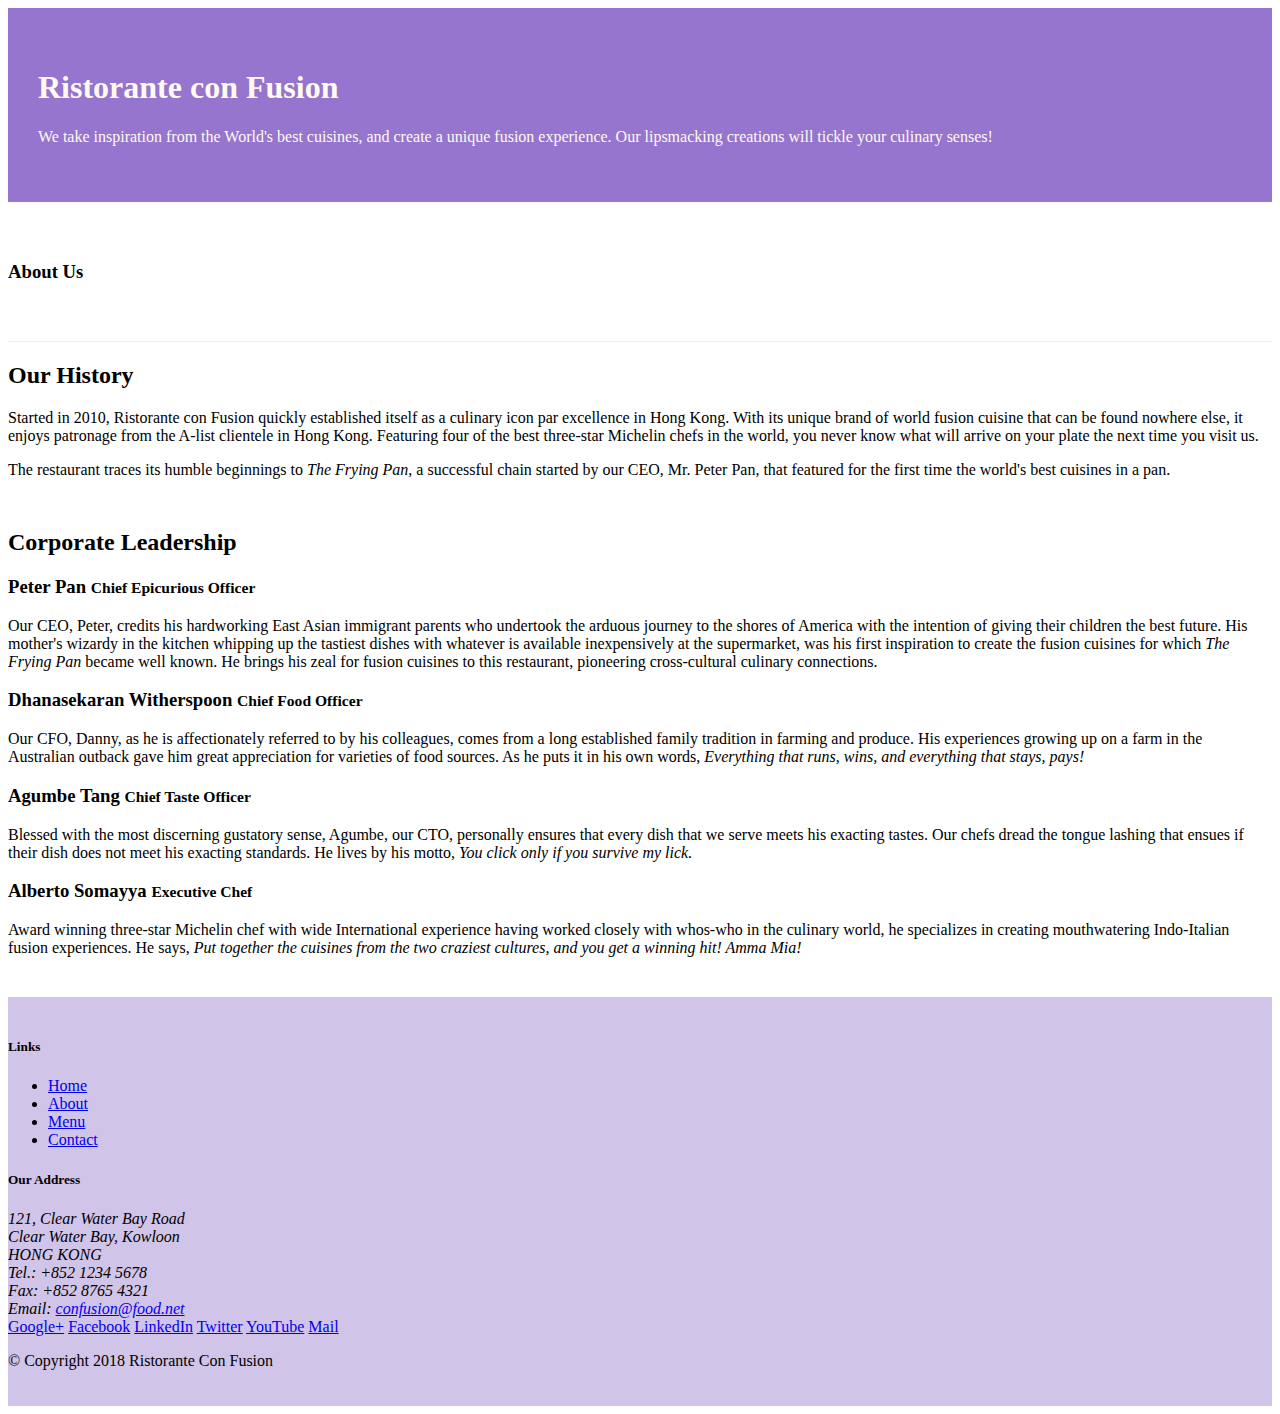
==== aboutus.html @ ca524e42 "Assignment 1" ====
<!DOCTYPE html>
<html lang="en">

<head>

    <meta charset="utf-8">
    <meta name="viewport" content="width=device-width, initial-scale=1, shrink-to-fit=no">
    <meta http-equiv="x-ua-compatible" content="ie=edge">

    <link rel="stylesheet" href="node_modules/bootstrap/dist/css/bootstrap.min.css">
    <link rel="stylesheet" href="CSS/style1.css">
    <title>Ristorante Con Fusion: About Us</title>

</head>

<body>

    <header class="jumbotron">
        <div class="container">
            <div class="row row-header">
                <div class="col-12 col-sm-6">
                    <h1>Ristorante con Fusion</h1>
                    <p>We take inspiration from the World's best cuisines, and create a unique fusion experience. Our lipsmacking creations will tickle your culinary senses!</p>
                </div>
                <div class="col-12 col-sm">
                </div>
            </div>
        </div>
    </header>

    
    <div class="row row-head">
        <div  class="col-auto">
            <h3>About Us</h3>
        </div>
    </div>

    <div class="container">
        <div class="row row-header">
            <div class="col-auto">
                <h2>Our History</h2>
            </div>
        </div>
        <div class="row row-header">
            <div class="col-12 col-sm-6">
                <p>Started in 2010, Ristorante con Fusion quickly established itself as a culinary icon par excellence in Hong Kong. With its unique brand of world fusion cuisine that can be found nowhere else, it enjoys patronage from the A-list clientele in Hong Kong.  Featuring four of the best three-star Michelin chefs in the world, you never know what will arrive on your plate the next time you visit us.</p>
                <p>The restaurant traces its humble beginnings to <em>The Frying Pan</em>, a successful chain started by our CEO, Mr. Peter Pan, that featured for the first time the world's best cuisines in a pan.</p>
            </div>
        </div>
    </div>

    <div class="information">
        <div>
            <div class="container">
                <div class="row row-header align-items-center">
                    <div class="col-12 col-sm-6">
                        <h2>Corporate Leadership</h2>
                    </div>
                </div>

                <div class="row row-header align-items-center">
                    <div class="col-12 col-sm-auto">
                        <h3>Peter Pan <small>Chief Epicurious Officer</small></h3>
                    </div>
                </div>
                <div class="row row-header align-items-center">
                    <div class="col-12 col-sm-12 d-none d-sm-block">
                        <p>Our CEO, Peter, credits his hardworking East Asian immigrant parents who undertook the arduous journey to the shores of America with the intention of giving their children the best future. His mother's wizardy in the kitchen whipping up the tastiest dishes with whatever is available inexpensively at the supermarket, was his first inspiration to create the fusion cuisines for which <em>The Frying Pan</em> became well known. He brings his zeal for fusion cuisines to this restaurant, pioneering cross-cultural culinary connections.</p>
                    </div>
                </div>
                
                <div class="row row-header align-items-center">
                    <div class="col-12 col-sm-auto">
                        <h3>Dhanasekaran Witherspoon <small>Chief Food Officer</small></h3>
                    </div>
                </div>
                <div class="row row-header align-items-center">
                    <div class="col-12 col-sm-12 d-none d-sm-block">
                        <p>Our CFO, Danny, as he is affectionately referred to by his colleagues, comes from a long established family tradition in farming and produce. His experiences growing up on a farm in the Australian outback gave him great appreciation for varieties of food sources. As he puts it in his own words, <em>Everything that runs, wins, and everything that stays, pays!</em></p>
                    </div>
                </div>


                <div class="row row-header align-items-center">
                    <div class="col-12 col-sm-auto">
                        <h3>Agumbe Tang <small>Chief Taste Officer</small></h3>
                    </div>
                </div>
                <div class="row row-header align-items-center">
                    <div class="col-12 col-sm-12 d-none d-sm-block">
                        <p>Blessed with the most discerning gustatory sense, Agumbe, our CTO, personally ensures that every dish that we serve meets his exacting tastes. Our chefs dread the tongue lashing that ensues if their dish does not meet his exacting standards. He lives by his motto, <em>You click only if you survive my lick.</em></p>
                    </div>
                </div>


                <div class="row row-header align-items-center">
                    <div class="col-12 col-sm-auto">
                        <h3>Alberto Somayya <small>Executive Chef</small></h3>
                    </div>
                </div>
                <div class="row row-header align-items-center">
                    <div class="col-12 col-sm-12 d-none d-sm-block">
                        <p>Award winning three-star Michelin chef with wide International experience having worked closely with whos-who in the culinary world, he specializes in creating mouthwatering Indo-Italian fusion experiences. He says, <em>Put together the cuisines from the two craziest cultures, and you get a winning hit! Amma Mia!</em></p>
                    </div>
                </div>

            </div>
        </div>
    </div>

    <footer class="footer">
        <div class="container">
            <div class="row">             
                <div class="col-4 offset-1 col-sm-2">
                    <h5>Links</h5>
                    <ul class="list-unstyled">
                        <li><a href="#">Home</a></li>
                        <li><a href="#">About</a></li>
                        <li><a href="#">Menu</a></li>
                        <li><a href="#">Contact</a></li>
                    </ul>
                </div>
                <div class="col-7 col-sm-5">
                    <h5>Our Address</h5>
                    <address>
		              121, Clear Water Bay Road<br>
		              Clear Water Bay, Kowloon<br>
		              HONG KONG<br>
		              Tel.: +852 1234 5678<br>
		              Fax: +852 8765 4321<br>
		              Email: <a href="mailto:confusion@food.net">confusion@food.net</a>
		           </address>
                </div>
                <div class="col-12 col-sm-4 align-self-center">
                    <div class="text-center">
                        <a href="http://google.com/+">Google+</a>
                        <a href="http://www.facebook.com/profile.php?id=">Facebook</a>
                        <a href="http://www.linkedin.com/in/">LinkedIn</a>
                        <a href="http://twitter.com/">Twitter</a>
                        <a href="http://youtube.com/">YouTube</a>
                        <a href="mailto:">Mail</a>
                    </div>
                </div>
           </div>
           <div class="row justify-content-center">             
                <div class="col-auto">
                    <p>© Copyright 2018 Ristorante Con Fusion</p>
                </div>
           </div>
        </div>
    </footer>
    <script src="node_modules/jquery/dist/jquery.slim.min.js"></script>
    <script src="node_modules/popper.js/dist/umd/popper.min.js"></script>
    <script src="node_modules/bootstrap/dist/js/bootstrap.min.js"></script>
    
</body>

</html>
---- CSS/style1.css ----
.row-header{
    margin:0px auto;
    padding:0px auto;
}
.row-content{
    margin:0px auto;
    padding:40px 0px 40px 0px;
    border-bottom:1px ridge;
    min-height:400px;
}

.footer{
    background-color: #D1C4E9;
    margin: 0px auto;
    padding: 20px 0px 20px 0px;
}

.jumbotron{
    padding: 40px 30px 40px 30px;
    margin: 0px auto;
    background: #9575CD;
    color: floralwhite;
}

.address{
    font-size: 80%;
    margin: 0px;
    color: #0f0f0f
}

.row-head{
    margin:0px auto;
    padding:40px 0px 40px 0px;
    border-bottom:1px ridge;
}
.information{
    margin-top:50px;
    margin-bottom:40px;
}
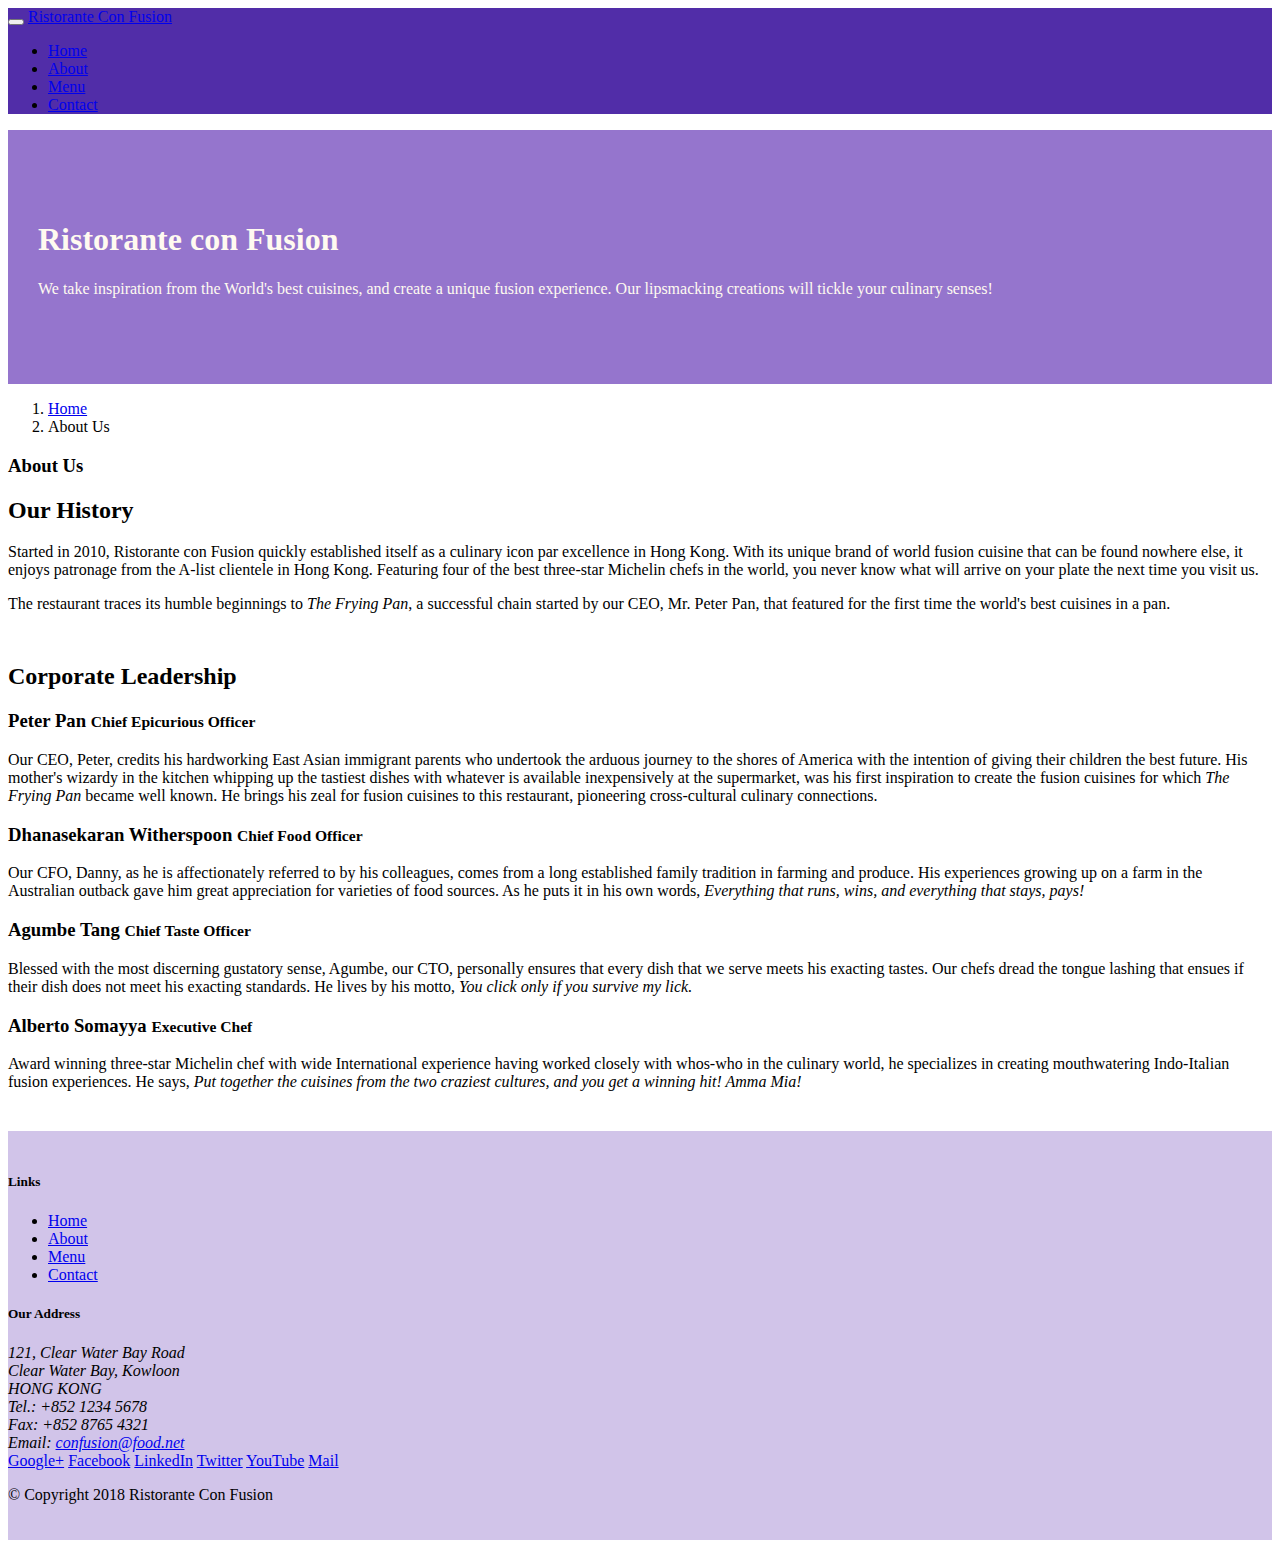
==== commit 3245bf45: "Navbar" ====
--- a/aboutus.html
+++ b/aboutus.html
@@ -8,12 +8,29 @@
     <meta http-equiv="x-ua-compatible" content="ie=edge">
 
     <link rel="stylesheet" href="node_modules/bootstrap/dist/css/bootstrap.min.css">
-    <link rel="stylesheet" href="CSS/style1.css">
+    <link rel="stylesheet" href="CSS/style.css">
     <title>Ristorante Con Fusion: About Us</title>
 
 </head>
 
 <body>
+
+    <nav class="navbar navbar-dark navbar-expand-sm fixed-top">
+        <div class="container">
+            <button class="navbar-toggler" type="button" data-toggle="collapse" data-target="#Navbar">
+                <span class="navbar-toggler-icon"></span>
+            </button>
+            <a class="navbar-brand mr-auto" href="./index.html">Ristorante Con Fusion</a>
+            <div class="collapse navbar-collapse" id="Navbar">
+                <ul class="navbar-nav mr-auto">
+                    <li class="nav-item"><a class="nav-link" href="./index.html">Home</a></li>
+                    <li class="nav-item active"><a class="nav-link" href="#">About</a></li>
+                    <li class="nav-item"><a class="nav-link" href="#">Menu</a></li>
+                    <li class="nav-item"><a class="nav-link" href="#">Contact</a></li>
+                </ul>
+            </div>
+        </div>
+    </nav>
 
     <header class="jumbotron">
         <div class="container">
@@ -28,10 +45,15 @@
         </div>
     </header>
 
-    
-    <div class="row row-head">
-        <div  class="col-auto">
-            <h3>About Us</h3>
+    <div class="container">
+        <div class="row row-head">
+            <ol class="col-12 breadcrumb">
+                <li class="breadcrumb-item"><a href="./index.html">Home</a></li>
+                <li class="breadcrumb-item active"><a>About Us</a></li>
+            </ol>
+            <div  class="col-auto">
+                <h3>About Us</h3>
+            </div>
         </div>
     </div>
 
@@ -114,7 +136,7 @@
                 <div class="col-4 offset-1 col-sm-2">
                     <h5>Links</h5>
                     <ul class="list-unstyled">
-                        <li><a href="#">Home</a></li>
+                        <li><a href="./index.html">Home</a></li>
                         <li><a href="#">About</a></li>
                         <li><a href="#">Menu</a></li>
                         <li><a href="#">Contact</a></li>
--- a/CSS/style.css
+++ b/CSS/style.css
@@ -0,0 +1,42 @@
+.row-header{
+    margin:0px auto;
+    padding:0px auto;
+}
+.row-content{
+    margin:0px auto;
+    padding:50px 0px 50px 0px;
+    border-bottom:1px ridge;
+    min-height:400px;
+}
+
+.footer{
+    background-color: #D1C4E9;
+    margin: 0px auto;
+    padding: 20px 0px 20px 0px;
+}
+
+.jumbotron{
+    padding: 70px 30px 70px 30px;
+    margin: 0px auto;
+    background: #9575CD;
+    color: floralwhite;
+}
+
+.address{
+    font-size: 80%;
+    margin: 0px;
+    color: #0f0f0f
+}
+
+.body{
+    padding:50px 0px 0px 0px;
+    z-index:0;
+}
+
+.navbar-dark{
+    background: #512DA8;
+}
+.information{
+    margin-top:50px;
+    margin-bottom:40px;
+}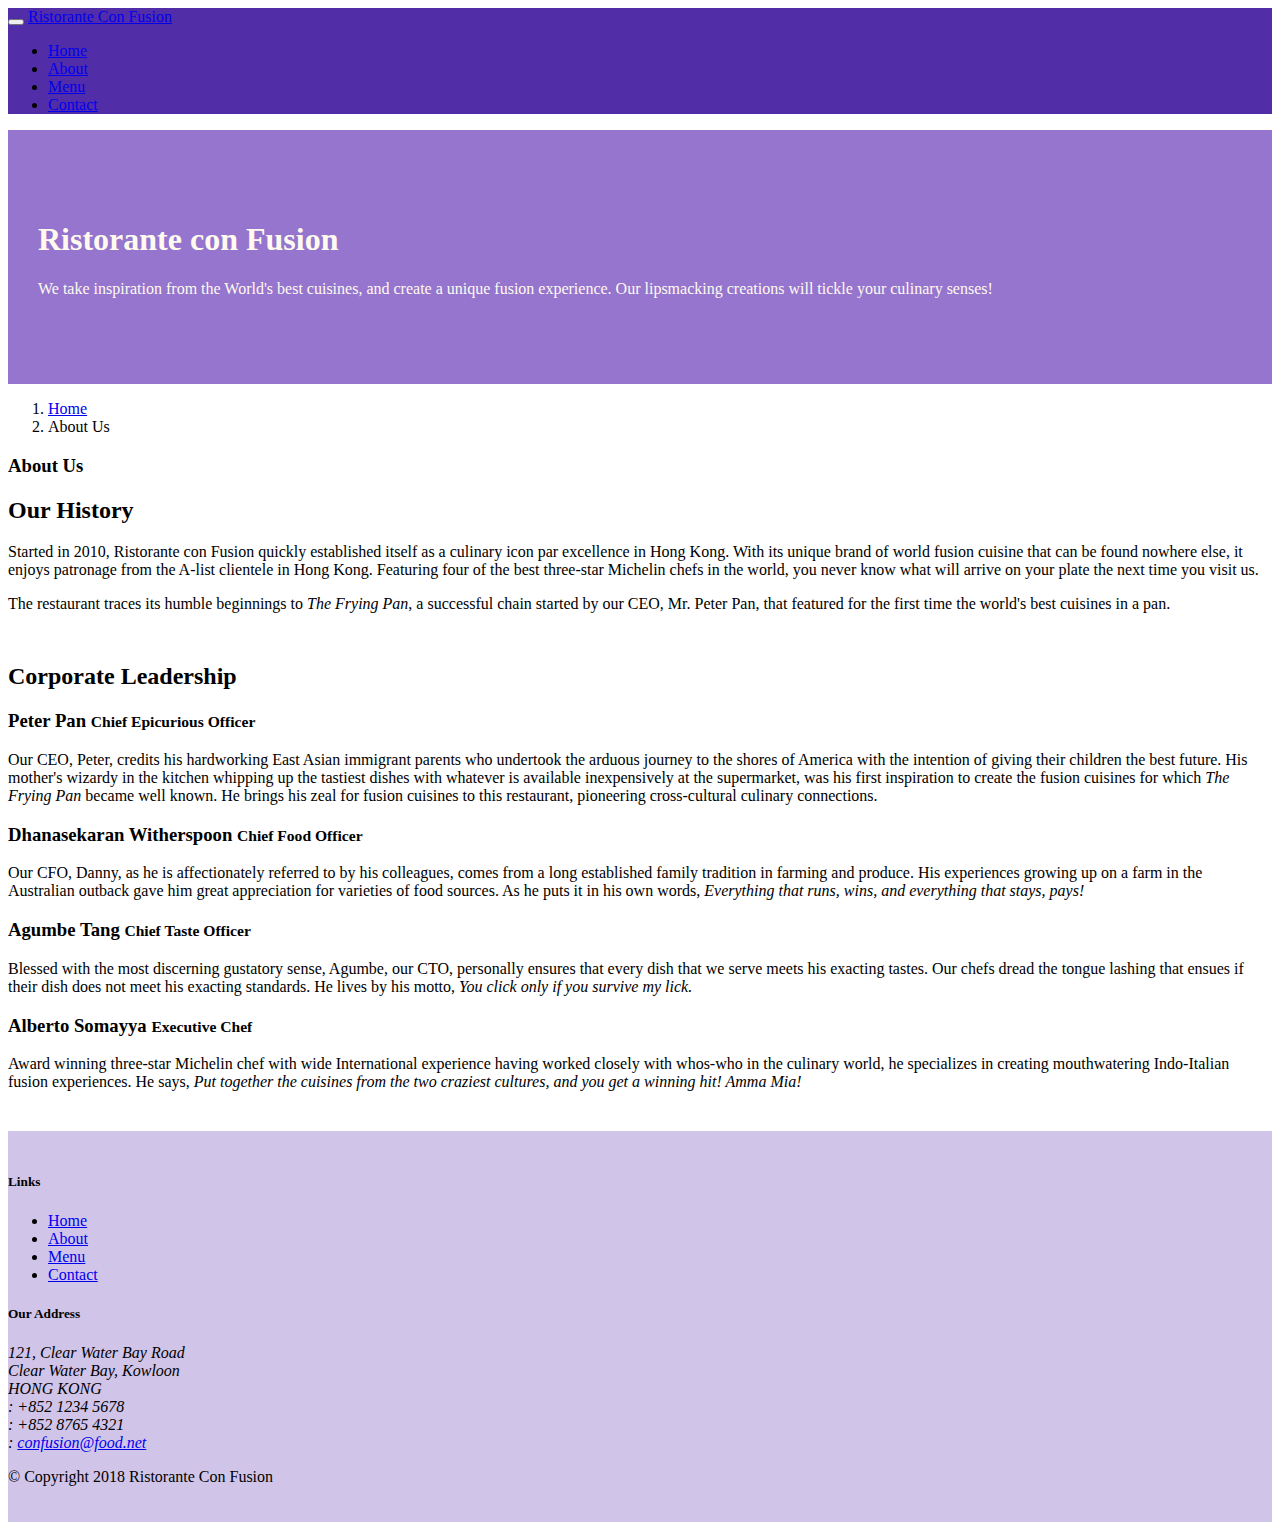
==== commit 111d67d9: "Font-icons" ====
--- a/aboutus.html
+++ b/aboutus.html
@@ -8,6 +8,8 @@
     <meta http-equiv="x-ua-compatible" content="ie=edge">
 
     <link rel="stylesheet" href="node_modules/bootstrap/dist/css/bootstrap.min.css">
+    <link rel="stylesheet" href="node_modules/font-awesome/css/font-awesome.min.css">
+    <link rel="stylesheet" href="node_modules/bootstrap-social/bootstrap-social.css">
     <link rel="stylesheet" href="CSS/style.css">
     <title>Ristorante Con Fusion: About Us</title>
 
@@ -23,10 +25,10 @@
             <a class="navbar-brand mr-auto" href="./index.html">Ristorante Con Fusion</a>
             <div class="collapse navbar-collapse" id="Navbar">
                 <ul class="navbar-nav mr-auto">
-                    <li class="nav-item"><a class="nav-link" href="./index.html">Home</a></li>
-                    <li class="nav-item active"><a class="nav-link" href="#">About</a></li>
-                    <li class="nav-item"><a class="nav-link" href="#">Menu</a></li>
-                    <li class="nav-item"><a class="nav-link" href="#">Contact</a></li>
+                    <li class="nav-item"><a class="nav-link" href="./index.html"><span class="fa fa-home fa-lg"></span> Home</a></li>
+                    <li class="nav-item active"><a class="nav-link" href="#"><span class="fa fa-info fa-lg"></span> About</a></li>
+                    <li class="nav-item"><a class="nav-link" href="#"><span class="fa fa-list fa-lg"></span> Menu</a></li>
+                    <li class="nav-item"><a class="nav-link" href="#"><span class="fa fa-address-card fa-lg"></span> Contact</a></li>
                 </ul>
             </div>
         </div>
@@ -148,19 +150,22 @@
 		              121, Clear Water Bay Road<br>
 		              Clear Water Bay, Kowloon<br>
 		              HONG KONG<br>
-		              Tel.: +852 1234 5678<br>
-		              Fax: +852 8765 4321<br>
-		              Email: <a href="mailto:confusion@food.net">confusion@food.net</a>
+		              <!-- <span class="fa fa-phone fa-lg"></span> -->
+                      <i class="fa fa-phone fa-lg"></i>: +852 1234 5678<br>
+                      <!-- <span class="fa fa-fax fa-lg"></span> -->
+		              <i class="fa fa-fax fa-lg"></i>: +852 8765 4321<br>
+                      <!-- <span class="fa fa-envelope fa-lg"></span> -->
+		              <i class="fa fa-envelope fa-lg"></i>: <a href="mailto:confusion@food.net">confusion@food.net</a>
 		           </address>
                 </div>
                 <div class="col-12 col-sm-4 align-self-center">
                     <div class="text-center">
-                        <a href="http://google.com/+">Google+</a>
-                        <a href="http://www.facebook.com/profile.php?id=">Facebook</a>
-                        <a href="http://www.linkedin.com/in/">LinkedIn</a>
-                        <a href="http://twitter.com/">Twitter</a>
-                        <a href="http://youtube.com/">YouTube</a>
-                        <a href="mailto:">Mail</a>
+                        <a class="btn btn-social-icon btn-google" href="http://google.com/+"><i class="fa fa-google-plus fa-lg"></i></a>
+                        <a class="btn btn-social-icon btn-facebook" href="http://www.facebook.com/profile.php?id="><i class="fa fa-facebook fa-lg"></i></a>
+                        <a class="btn btn-social-icon btn-linkedin" href="http://www.linkedin.com/in/"><i class="fa fa-linkedin fa-lg"></i></a>
+                        <a class="btn btn-social-icon btn-twitter" href="http://twitter.com/"><i class="fa fa-twitter fa-lg"></i></a>
+                        <a class="btn btn-social-icon btn-google" href="http://youtube.com/"><i class="fa fa-youtube fa-lg"></i></a>
+                        <a class="btn btn-social-icon" href="mailto:"><i class="fa fa-envelope-o fa-lg"></i></a>
                     </div>
                 </div>
            </div>
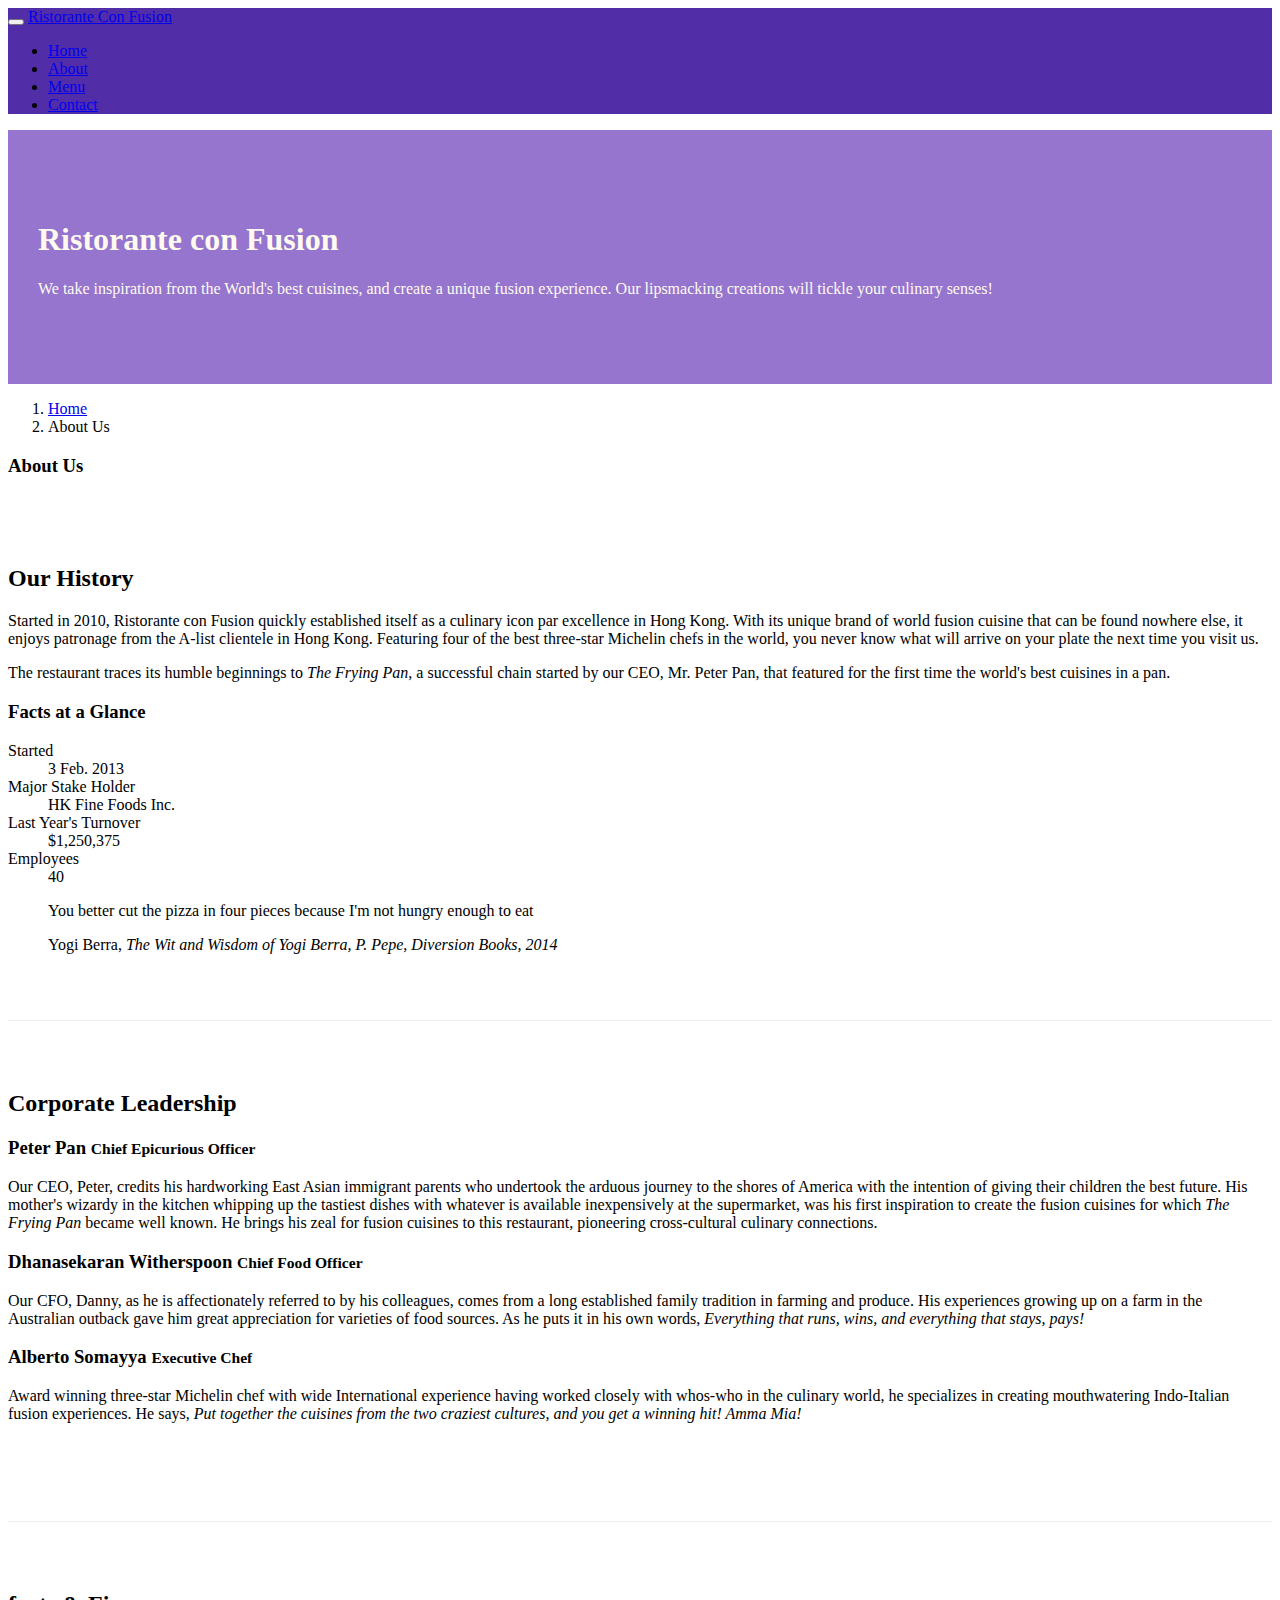
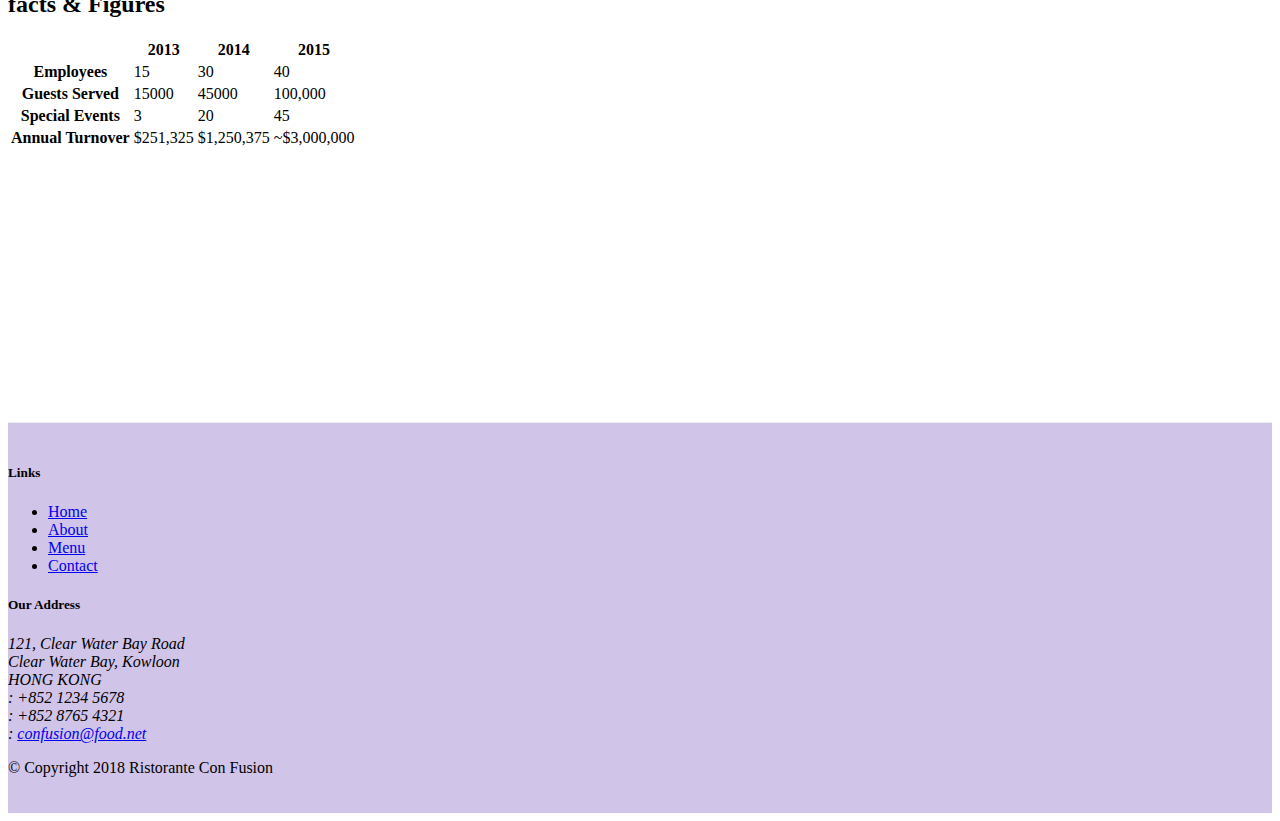
==== commit 5c215f7d: "Tables and Cards" ====
--- a/aboutus.html
+++ b/aboutus.html
@@ -28,7 +28,7 @@
                     <li class="nav-item"><a class="nav-link" href="./index.html"><span class="fa fa-home fa-lg"></span> Home</a></li>
                     <li class="nav-item active"><a class="nav-link" href="#"><span class="fa fa-info fa-lg"></span> About</a></li>
                     <li class="nav-item"><a class="nav-link" href="#"><span class="fa fa-list fa-lg"></span> Menu</a></li>
-                    <li class="nav-item"><a class="nav-link" href="#"><span class="fa fa-address-card fa-lg"></span> Contact</a></li>
+                    <li class="nav-item"><a class="nav-link" href="./contactus.html"><span class="fa fa-address-card fa-lg"></span> Contact</a></li>
                 </ul>
             </div>
         </div>
@@ -53,82 +53,104 @@
                 <li class="breadcrumb-item"><a href="./index.html">Home</a></li>
                 <li class="breadcrumb-item active"><a>About Us</a></li>
             </ol>
-            <div  class="col-auto">
+            <div  class="col-12">
                 <h3>About Us</h3>
             </div>
         </div>
     </div>
 
     <div class="container">
-        <div class="row row-header">
-            <div class="col-auto">
+        <div class="row row-content">
+            <div class="col-12 col-sm-6">
                 <h2>Our History</h2>
-            </div>
-        </div>
-        <div class="row row-header">
-            <div class="col-12 col-sm-6">
                 <p>Started in 2010, Ristorante con Fusion quickly established itself as a culinary icon par excellence in Hong Kong. With its unique brand of world fusion cuisine that can be found nowhere else, it enjoys patronage from the A-list clientele in Hong Kong.  Featuring four of the best three-star Michelin chefs in the world, you never know what will arrive on your plate the next time you visit us.</p>
-                <p>The restaurant traces its humble beginnings to <em>The Frying Pan</em>, a successful chain started by our CEO, Mr. Peter Pan, that featured for the first time the world's best cuisines in a pan.</p>
-            </div>
-        </div>
-    </div>
-
-    <div class="information">
-        <div>
-            <div class="container">
-                <div class="row row-header align-items-center">
-                    <div class="col-12 col-sm-6">
-                        <h2>Corporate Leadership</h2>
+                <p>The restaurant traces its humble beginnings to <em>The Frying Pan</em>, a successful chain started by our CEO, Mr. Peter Pan, that featured for the first time the world's best cuisines in a pan.</p>   
+            </div>
+            <div class="col-sm">
+                <div class="card">
+                    <h3 class="card heeader bg-primary text-white">Facts at a Glance</h3>
+                    <div class="card-body">
+                        <dl class="row">
+                            <dt class="col-6">Started</dt>
+                            <dd class="col-6">3 Feb. 2013</dd>
+                            <dt class="col-6">Major Stake Holder</dt>
+                            <dd class="col-6">HK Fine Foods Inc.</dd>
+                            <dt class="col-6">Last Year's Turnover</dt>
+                            <dd class="col-6">$1,250,375</dd>
+                            <dt class="col-6">Employees</dt>
+                            <dd class="col-6">40</dd>
+                        </dl>
                     </div>
                 </div>
-
-                <div class="row row-header align-items-center">
-                    <div class="col-12 col-sm-auto">
-                        <h3>Peter Pan <small>Chief Epicurious Officer</small></h3>
-                    </div>
-                </div>
-                <div class="row row-header align-items-center">
-                    <div class="col-12 col-sm-12 d-none d-sm-block">
-                        <p>Our CEO, Peter, credits his hardworking East Asian immigrant parents who undertook the arduous journey to the shores of America with the intention of giving their children the best future. His mother's wizardy in the kitchen whipping up the tastiest dishes with whatever is available inexpensively at the supermarket, was his first inspiration to create the fusion cuisines for which <em>The Frying Pan</em> became well known. He brings his zeal for fusion cuisines to this restaurant, pioneering cross-cultural culinary connections.</p>
-                    </div>
-                </div>
-                
-                <div class="row row-header align-items-center">
-                    <div class="col-12 col-sm-auto">
-                        <h3>Dhanasekaran Witherspoon <small>Chief Food Officer</small></h3>
-                    </div>
-                </div>
-                <div class="row row-header align-items-center">
-                    <div class="col-12 col-sm-12 d-none d-sm-block">
-                        <p>Our CFO, Danny, as he is affectionately referred to by his colleagues, comes from a long established family tradition in farming and produce. His experiences growing up on a farm in the Australian outback gave him great appreciation for varieties of food sources. As he puts it in his own words, <em>Everything that runs, wins, and everything that stays, pays!</em></p>
-                    </div>
-                </div>
-
-
-                <div class="row row-header align-items-center">
-                    <div class="col-12 col-sm-auto">
-                        <h3>Agumbe Tang <small>Chief Taste Officer</small></h3>
-                    </div>
-                </div>
-                <div class="row row-header align-items-center">
-                    <div class="col-12 col-sm-12 d-none d-sm-block">
-                        <p>Blessed with the most discerning gustatory sense, Agumbe, our CTO, personally ensures that every dish that we serve meets his exacting tastes. Our chefs dread the tongue lashing that ensues if their dish does not meet his exacting standards. He lives by his motto, <em>You click only if you survive my lick.</em></p>
-                    </div>
-                </div>
-
-
-                <div class="row row-header align-items-center">
-                    <div class="col-12 col-sm-auto">
-                        <h3>Alberto Somayya <small>Executive Chef</small></h3>
-                    </div>
-                </div>
-                <div class="row row-header align-items-center">
-                    <div class="col-12 col-sm-12 d-none d-sm-block">
-                        <p>Award winning three-star Michelin chef with wide International experience having worked closely with whos-who in the culinary world, he specializes in creating mouthwatering Indo-Italian fusion experiences. He says, <em>Put together the cuisines from the two craziest cultures, and you get a winning hit! Amma Mia!</em></p>
-                    </div>
-                </div>
-
-            </div>
+            </div>
+            <div class="col-12">
+                <div class="card card-body bg-light">
+                    <blockquote class="blockquote">
+                        <p class="mb-0">You better cut the pizza in four pieces because I'm not hungry enough to eat</p>
+                        <footer class="blockquote-footer">Yogi Berra,
+                            <cite title="Source Title">The Wit and Wisdom of Yogi Berra, P. Pepe, Diversion Books, 2014</cite>
+                        </footer>
+                    </blockquote>
+                </div>
+            </div>
+        </div>
+
+        <div class="row row-content">
+            <div class="col-12 col-sm-6 align-self-center">
+                <h2>Corporate Leadership</h2>
+                <h3>Peter Pan <small>Chief Epicurious Officer</small></h3>
+                <p class="d-none d-sm-block">Our CEO, Peter, credits his hardworking East Asian immigrant parents who undertook the arduous journey to the shores of America with the intention of giving their children the best future. His mother's wizardy in the kitchen whipping up the tastiest dishes with whatever is available inexpensively at the supermarket, was his first inspiration to create the fusion cuisines for which <em>The Frying Pan</em> became well known. He brings his zeal for fusion cuisines to this restaurant, pioneering cross-cultural culinary connections.</p>
+                <h3>Dhanasekaran Witherspoon <small>Chief Food Officer</small></h3>
+                <p class="d-none d-sm-block">Our CFO, Danny, as he is affectionately referred to by his colleagues, comes from a long established family tradition in farming and produce. His experiences growing up on a farm in the Australian outback gave him great appreciation for varieties of food sources. As he puts it in his own words, <em>Everything that runs, wins, and everything that stays, pays!</em></p>
+                <h3>Alberto Somayya <small>Executive Chef</small></h3>
+                <p class="d-none d-sm-block">Award winning three-star Michelin chef with wide International experience having worked closely with whos-who in the culinary world, he specializes in creating mouthwatering Indo-Italian fusion experiences. He says, <em>Put together the cuisines from the two craziest cultures, and you get a winning hit! Amma Mia!</em></p>
+            </div>
+        </div>
+
+
+        <div class="row row-content">
+            <div class="col-12 col-sm-9">
+                <h2>facts &amp; Figures</h2>
+                <div class="table-responsive">
+                    <table class="table table-striped">
+                        <thead class="thead-dark">
+                            <tr>
+                                <th>&nbsp;</th>
+                                <th>2013</th>
+                                <th>2014</th>
+                                <th>2015</th>
+                            </tr>
+                        </thead>
+                        <tbody>
+                            <tr>
+                                <th>Employees</th>
+                                <td>15</td>
+                                <td>30</td>
+                                <td>40</td>
+                            </tr>
+                            <tr>
+                                <th>Guests Served</th>
+                                <td>15000</td>
+                                <td>45000</td>
+                                <td>100,000</td>
+                            </tr>
+                            <tr>
+                                <th>Special Events</th>
+                                <td>3</td>
+                                <td>20</td>
+                                <td>45</td>
+                            </tr>
+                            <tr>
+                                <th>Annual Turnover</th>
+                                <td>$251,325</td>
+                                <td>$1,250,375</td>
+                                <td>~$3,000,000</td>
+                            </tr>
+                        </tbody>
+                    </table>
+                </div>
+            </div>
+            <div class="col-12 col-sm-3"></div>
         </div>
     </div>
 
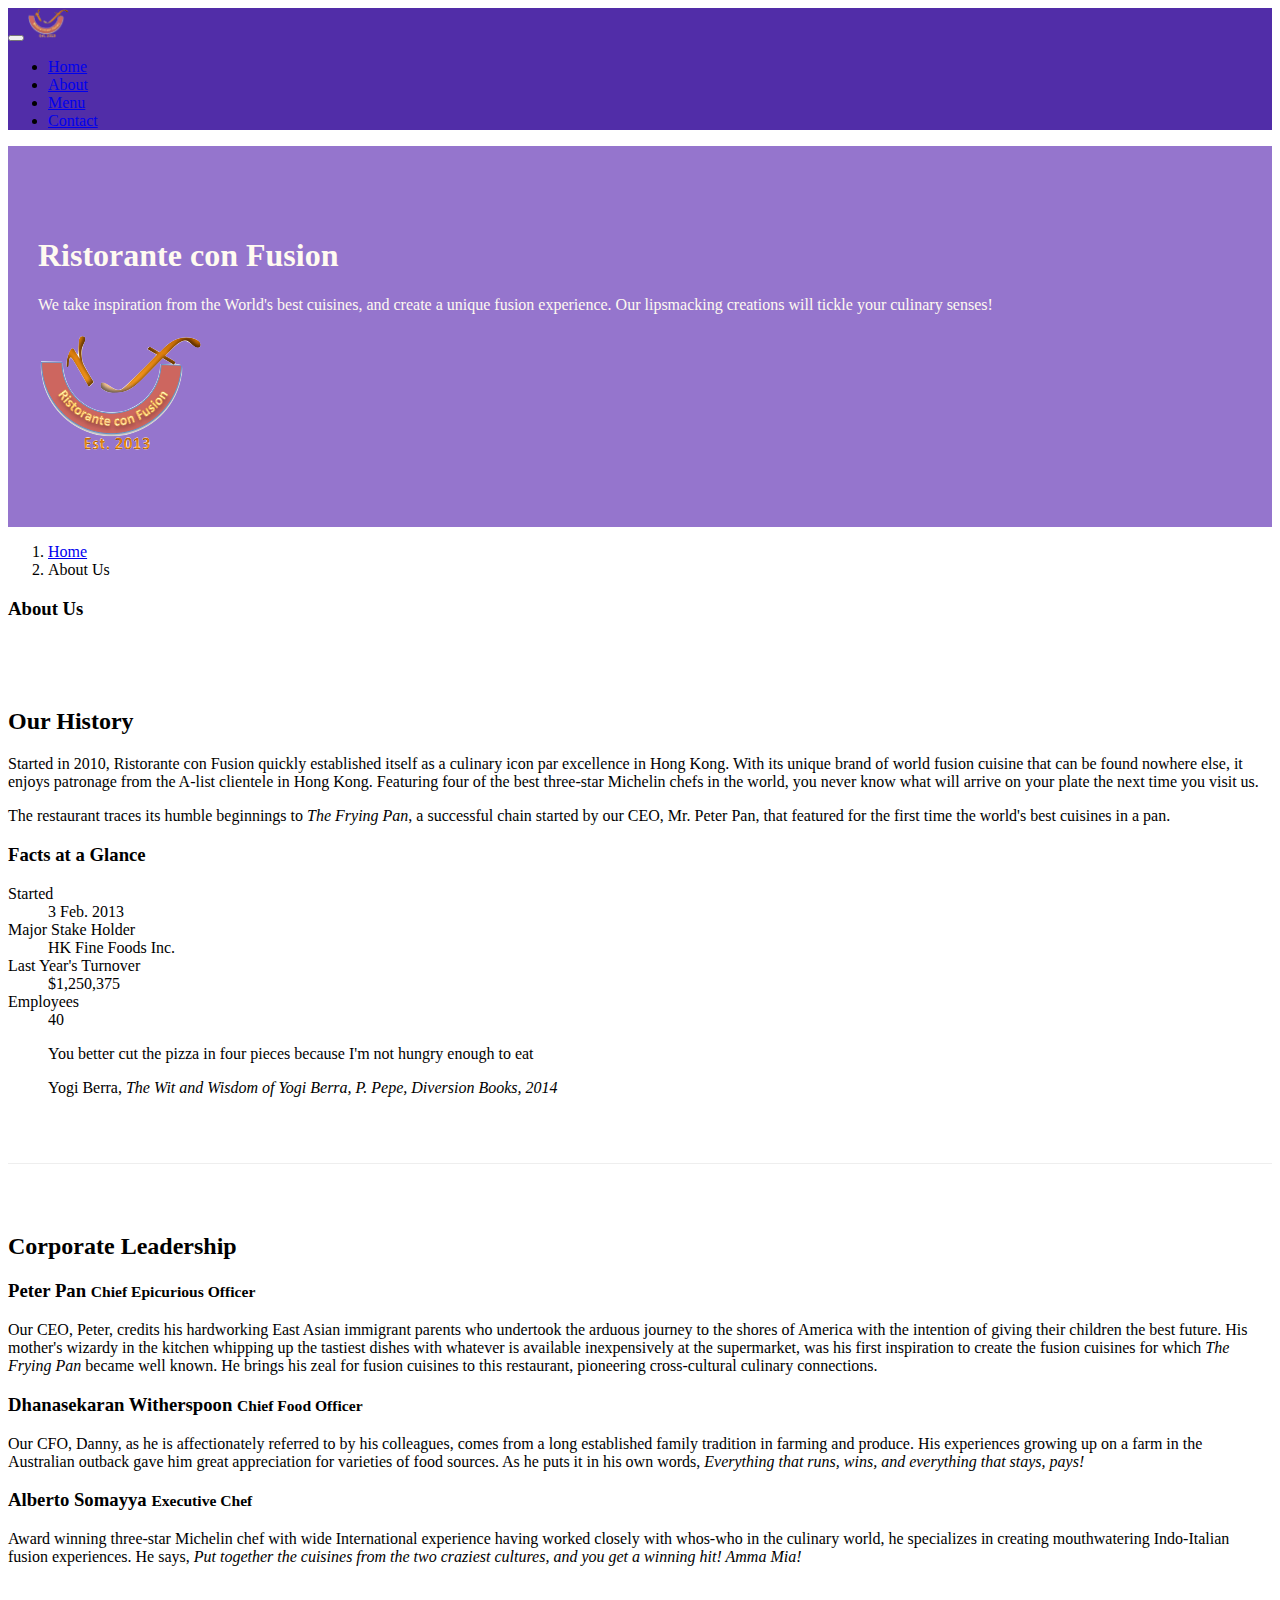
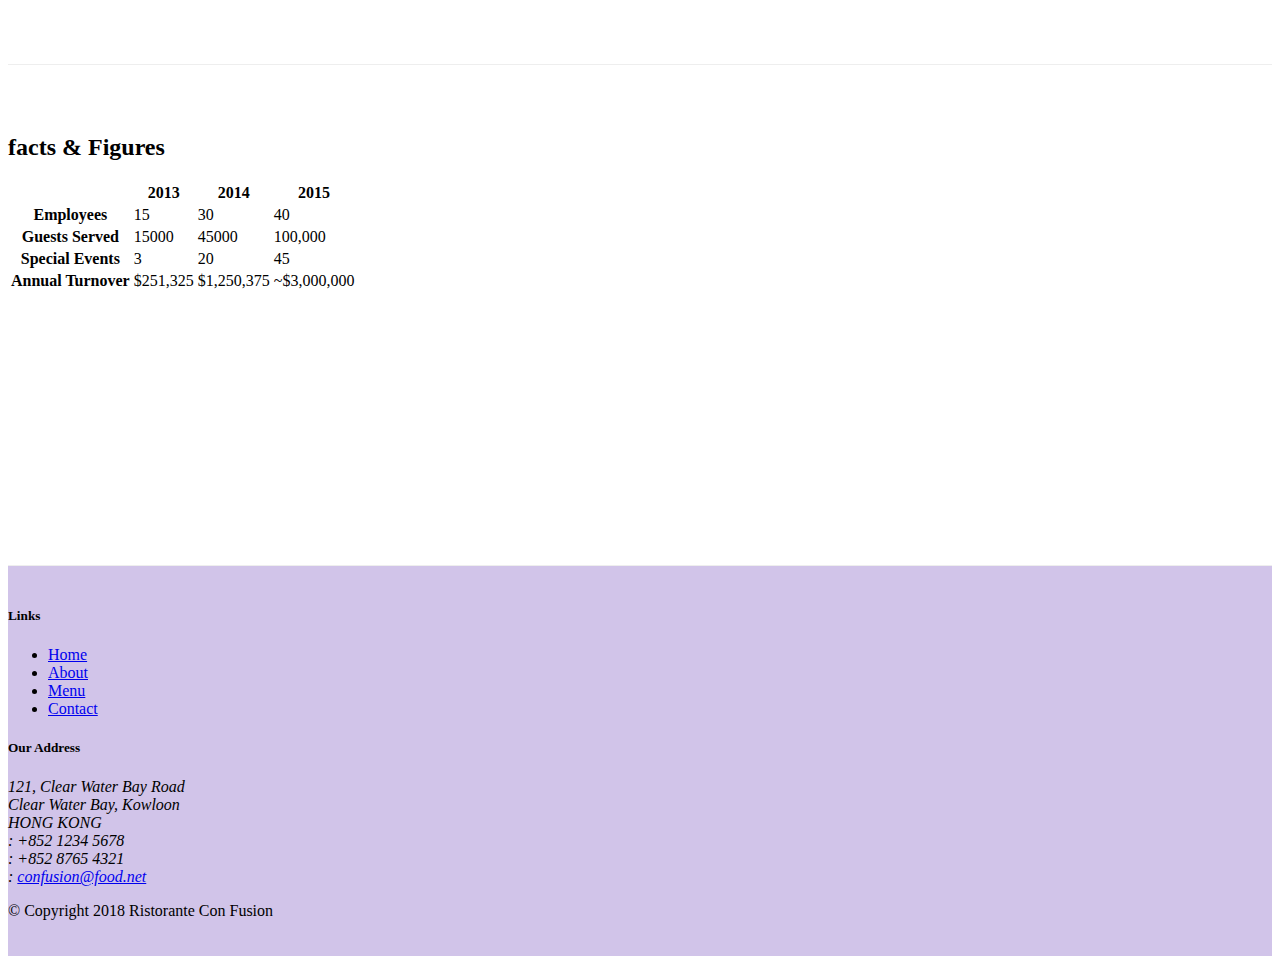
==== commit c954df82: "Images and media" ====
--- a/aboutus.html
+++ b/aboutus.html
@@ -22,7 +22,7 @@
             <button class="navbar-toggler" type="button" data-toggle="collapse" data-target="#Navbar">
                 <span class="navbar-toggler-icon"></span>
             </button>
-            <a class="navbar-brand mr-auto" href="./index.html">Ristorante Con Fusion</a>
+            <a class="navbar-brand mr-auto" href="#"><img src="img/logo.png" height="30" width="41"></a>
             <div class="collapse navbar-collapse" id="Navbar">
                 <ul class="navbar-nav mr-auto">
                     <li class="nav-item"><a class="nav-link" href="./index.html"><span class="fa fa-home fa-lg"></span> Home</a></li>
@@ -41,7 +41,8 @@
                     <h1>Ristorante con Fusion</h1>
                     <p>We take inspiration from the World's best cuisines, and create a unique fusion experience. Our lipsmacking creations will tickle your culinary senses!</p>
                 </div>
-                <div class="col-12 col-sm">
+                <div class="col-12 col-sm align-self-center">
+                    <img src="img/logo.png" class="img-fluid">
                 </div>
             </div>
         </div>
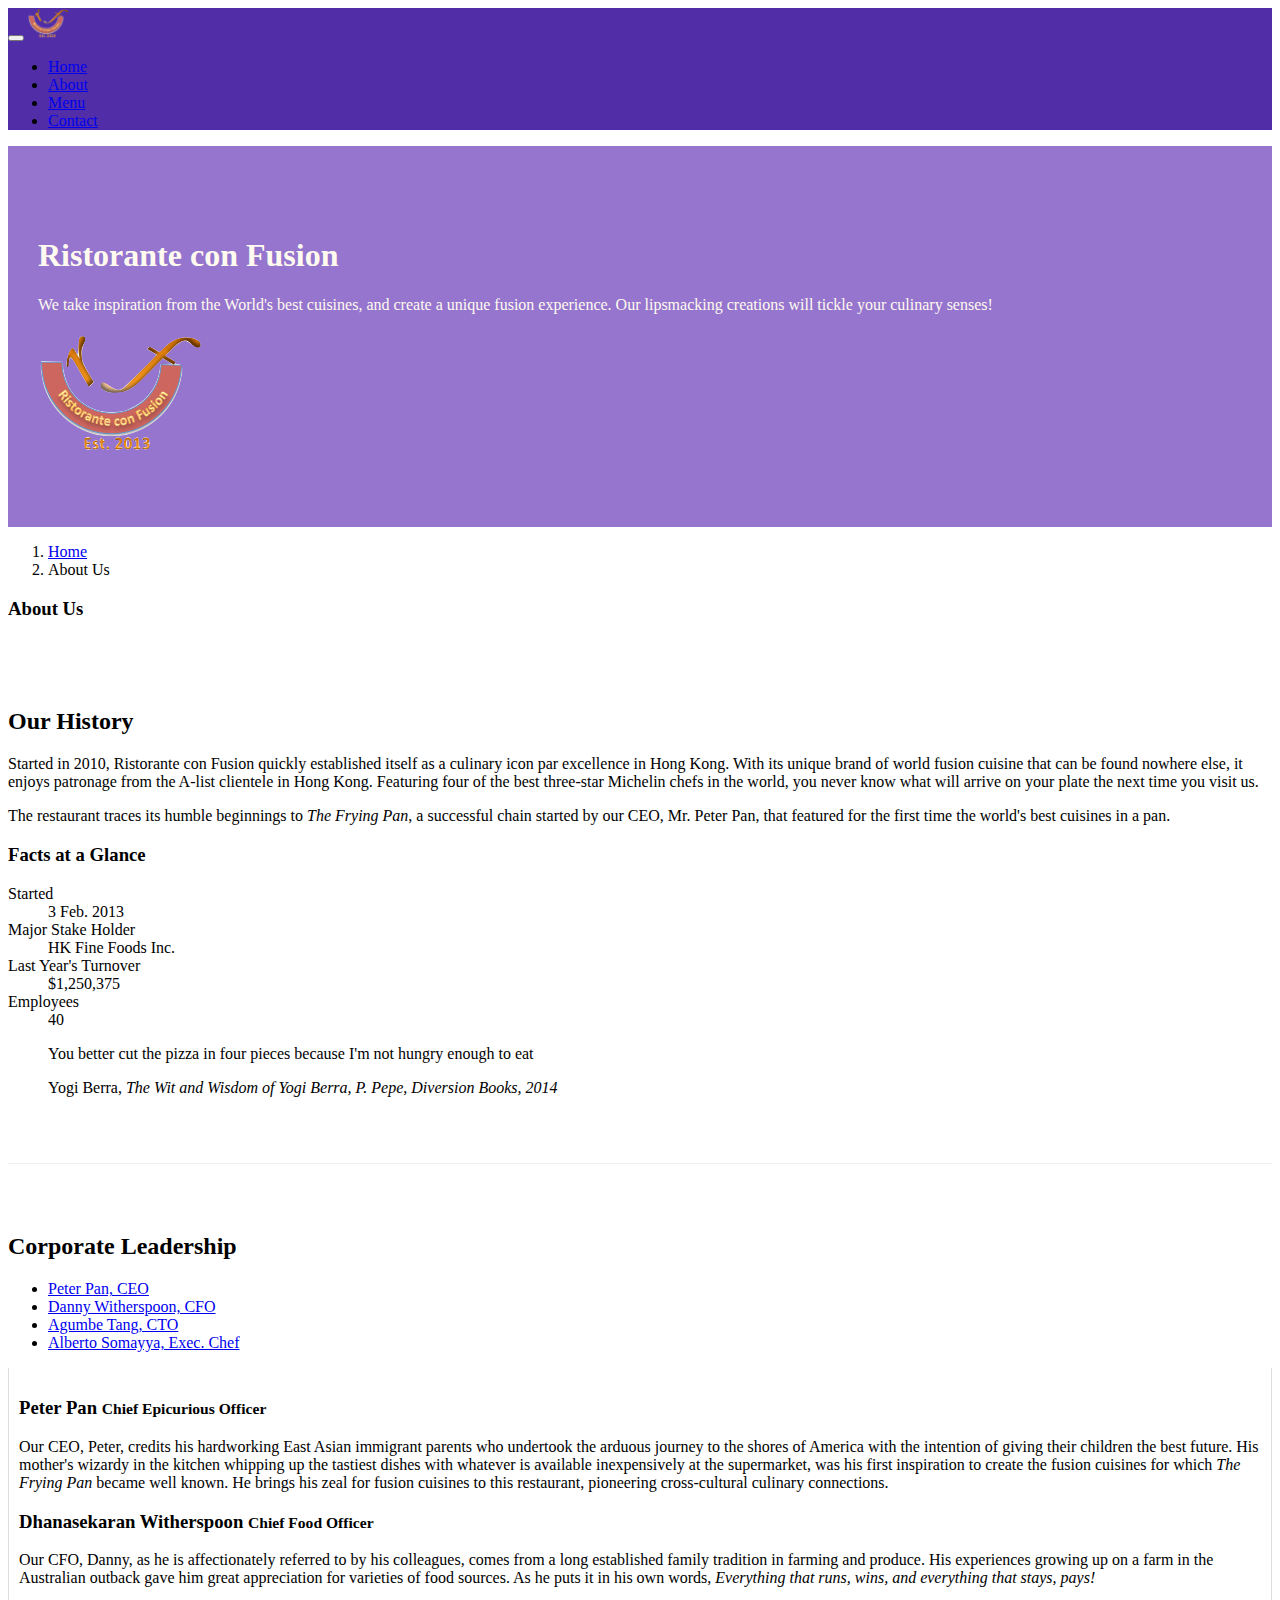
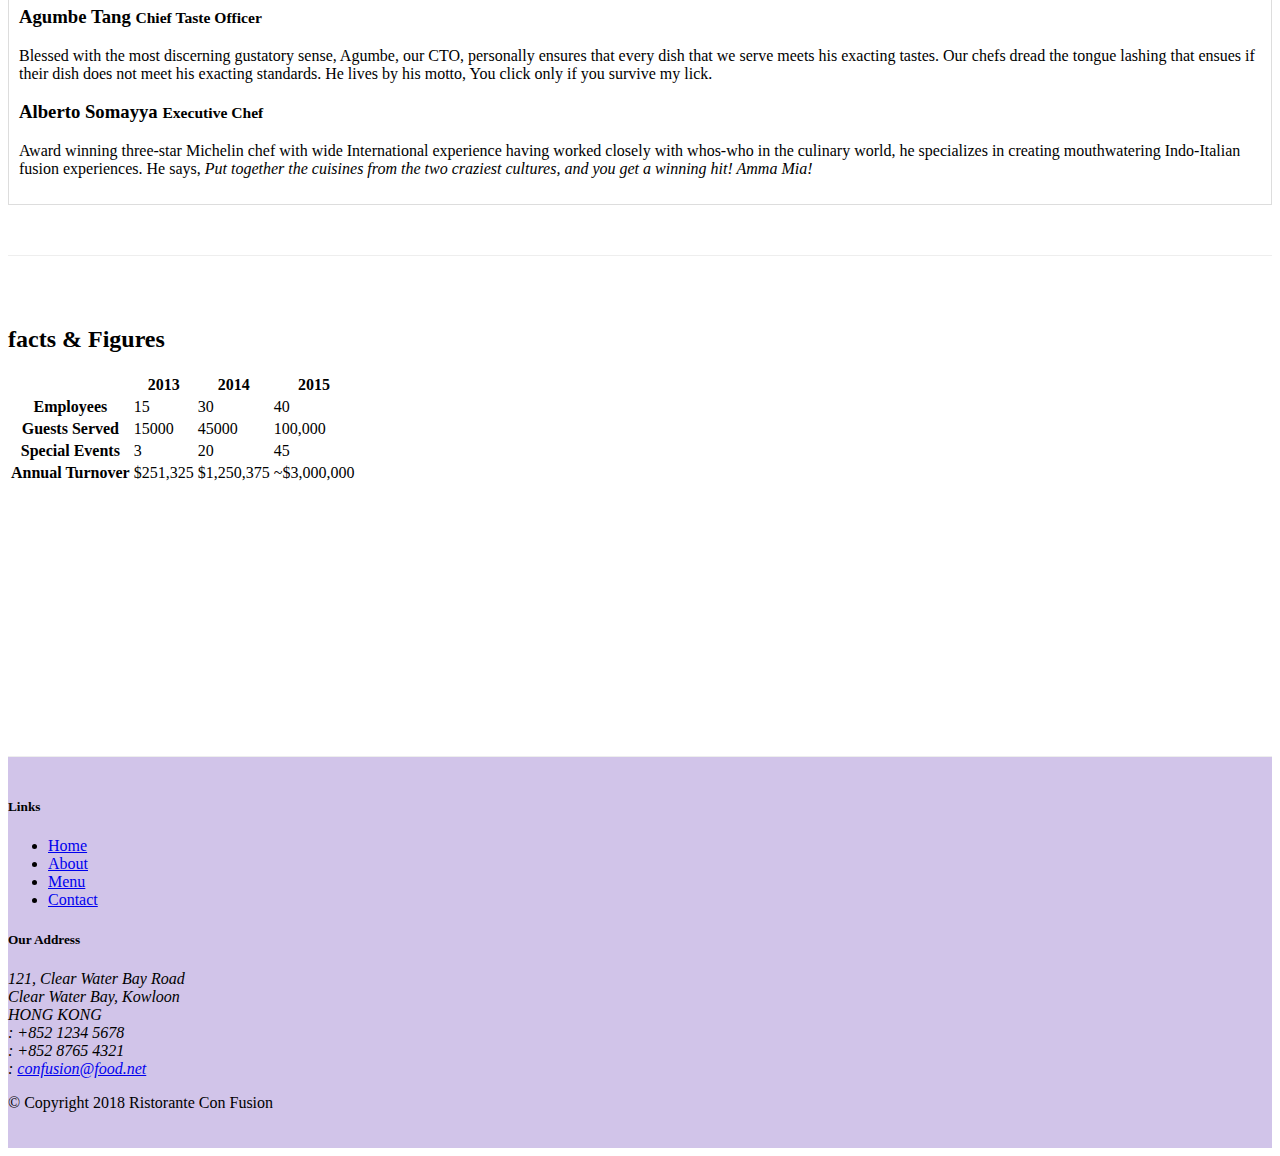
==== commit 6210a393: "Tabs" ====
--- a/aboutus.html
+++ b/aboutus.html
@@ -97,14 +97,51 @@
         </div>
 
         <div class="row row-content">
-            <div class="col-12 col-sm-6 align-self-center">
+            <div class="col-12 align-self-center">
                 <h2>Corporate Leadership</h2>
-                <h3>Peter Pan <small>Chief Epicurious Officer</small></h3>
-                <p class="d-none d-sm-block">Our CEO, Peter, credits his hardworking East Asian immigrant parents who undertook the arduous journey to the shores of America with the intention of giving their children the best future. His mother's wizardy in the kitchen whipping up the tastiest dishes with whatever is available inexpensively at the supermarket, was his first inspiration to create the fusion cuisines for which <em>The Frying Pan</em> became well known. He brings his zeal for fusion cuisines to this restaurant, pioneering cross-cultural culinary connections.</p>
-                <h3>Dhanasekaran Witherspoon <small>Chief Food Officer</small></h3>
-                <p class="d-none d-sm-block">Our CFO, Danny, as he is affectionately referred to by his colleagues, comes from a long established family tradition in farming and produce. His experiences growing up on a farm in the Australian outback gave him great appreciation for varieties of food sources. As he puts it in his own words, <em>Everything that runs, wins, and everything that stays, pays!</em></p>
-                <h3>Alberto Somayya <small>Executive Chef</small></h3>
-                <p class="d-none d-sm-block">Award winning three-star Michelin chef with wide International experience having worked closely with whos-who in the culinary world, he specializes in creating mouthwatering Indo-Italian fusion experiences. He says, <em>Put together the cuisines from the two craziest cultures, and you get a winning hit! Amma Mia!</em></p>
+                <ul class="nav nav-tabs">
+                    <li class="nav-item">
+                      <a class="nav-link active" href="#peter"
+                        role="tab" data-toggle="tab">Peter Pan, CEO</a>
+                    </li>
+                    <li class="nav-item">
+                      <a class="nav-link" href="#danny" role="tab"
+                        data-toggle="tab">Danny Witherspoon, CFO</a>
+                    </li>
+                    <li class="nav-item">
+                      <a class="nav-link" href="#agumbe"role="tab"
+                        data-toggle="tab">Agumbe Tang, CTO</a>
+                    </li>
+                    <li class="nav-item">
+                      <a class="nav-link" href="#alberto" role="tab"
+                        data-toggle="tab">Alberto Somayya, Exec. Chef</a>
+                    </li>
+                </ul>
+
+                <div class="tab-content">
+                    <div role="tabpanel" class="tab-pane fade show active" id="peter">
+                        <h3>Peter Pan <small>Chief Epicurious Officer</small></h3>
+                        <p class="d-none d-sm-block">Our CEO, Peter, credits his hardworking East Asian immigrant parents who undertook the arduous journey to the shores of America with the intention of giving their children the best future. His mother's wizardy in the kitchen whipping up the tastiest dishes with whatever is available inexpensively at the supermarket, was his first inspiration to create the fusion cuisines for which <em>The Frying Pan</em> became well known. He brings his zeal for fusion cuisines to this restaurant, pioneering cross-cultural culinary connections.</p>
+                    </div>
+                    
+                    <div role="tabpanel" class="tab-pane fade" id="danny">
+                        <h3>Dhanasekaran Witherspoon <small>Chief Food Officer</small></h3>
+                        <p class="d-none d-sm-block">Our CFO, Danny, as he is affectionately referred to by his colleagues, comes from a long established family tradition in farming and produce. His experiences growing up on a farm in the Australian outback gave him great appreciation for varieties of food sources. As he puts it in his own words, <em>Everything that runs, wins, and everything that stays, pays!</em></p>
+                    </div>
+
+                    <div role="tabpanel" class="tab-pane fade" id="agumbe">
+                        <h3>Agumbe Tang <small>Chief Taste Officer</small></h3>
+                        <p class="d-none d-sm-block">Blessed with the most discerning gustatory sense, Agumbe, our CTO, personally ensures that every dish that we serve meets his exacting tastes. Our chefs dread the tongue lashing that ensues if their dish does not meet his exacting standards. He lives by his motto, You click only if you survive my lick.</p>
+                    </div>
+
+                    <div role="tabpanel" class="tab-pane fade" id="alberto">
+                        <h3>Alberto Somayya <small>Executive Chef</small></h3>
+                        <p class="d-none d-sm-block">Award winning three-star Michelin chef with wide International experience having worked closely with whos-who in the culinary world, he specializes in creating mouthwatering Indo-Italian fusion experiences. He says, <em>Put together the cuisines from the two craziest cultures, and you get a winning hit! Amma Mia!</em></p>
+                    </div>
+
+            
+                </div>
+
             </div>
         </div>
 
--- a/CSS/style.css
+++ b/CSS/style.css
@@ -39,4 +39,11 @@
 .information{
     margin-top:50px;
     margin-bottom:40px;
+}
+
+.tab-content{
+    border-left:1px solid #ddd;
+    border-right:1px solid #ddd;
+    border-bottom:1px solid #ddd;
+    padding:10px;
 }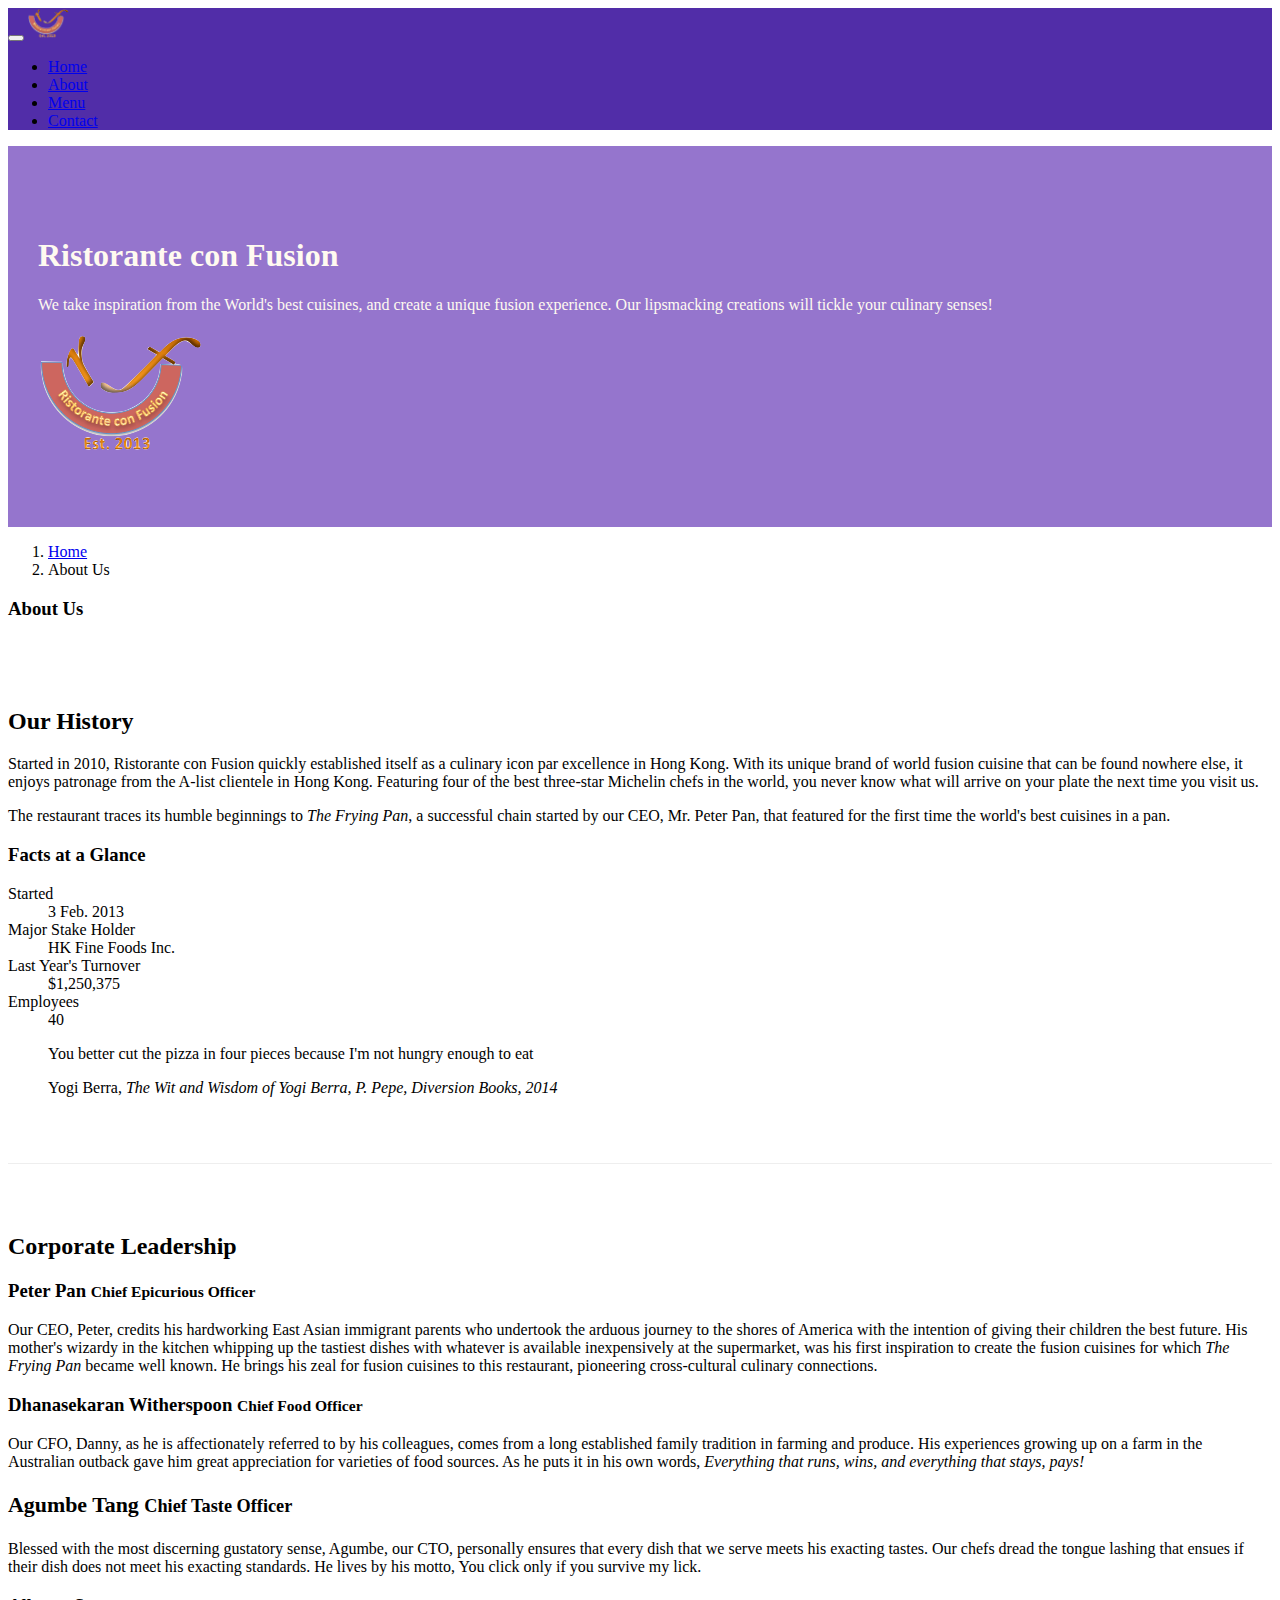
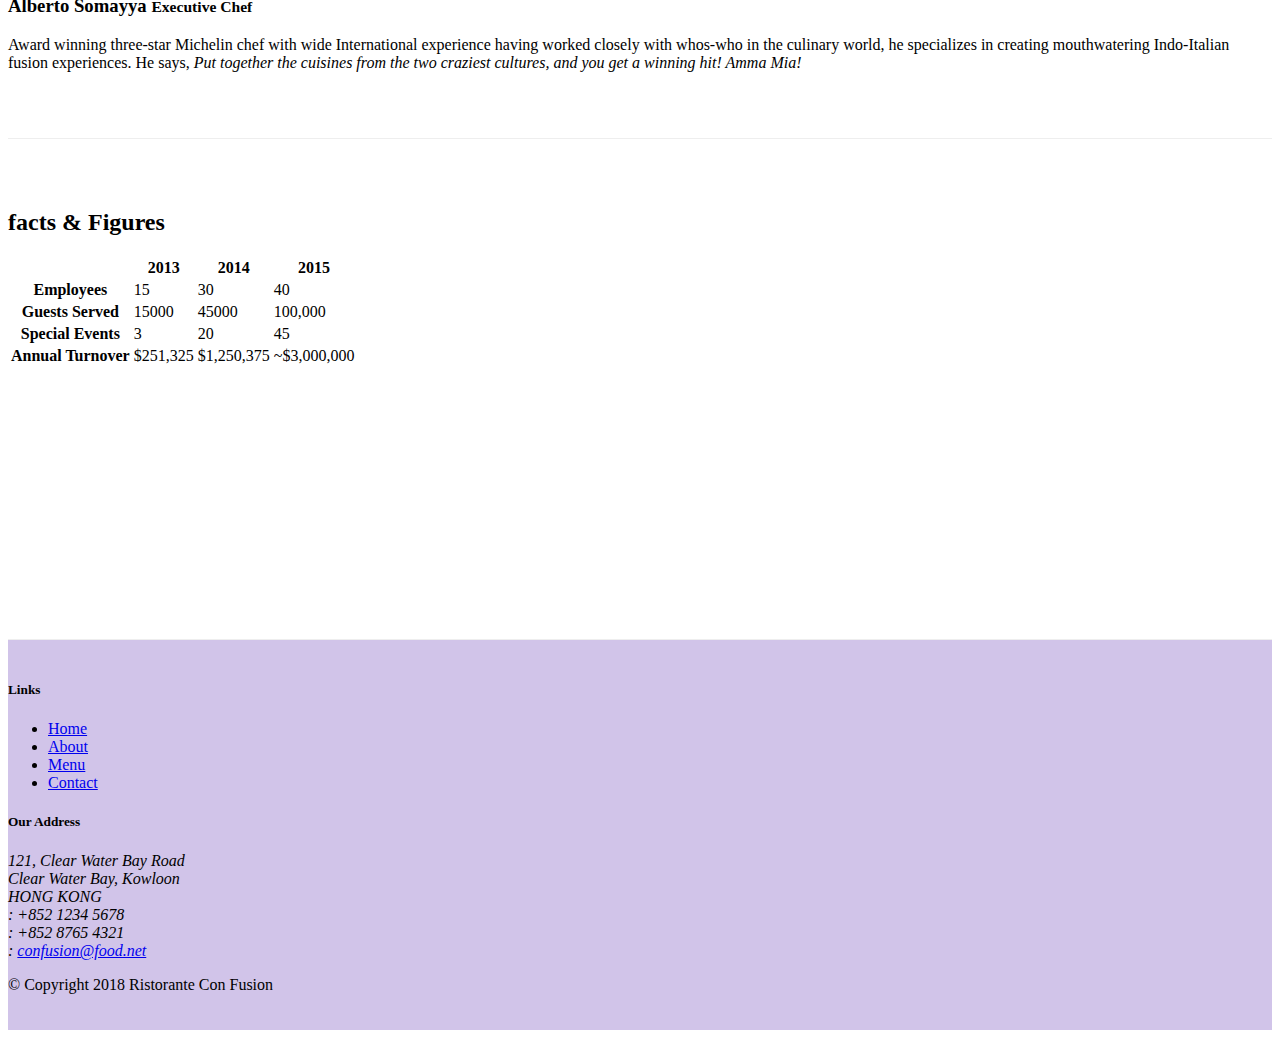
==== commit d468b67d: "Accordian" ====
--- a/aboutus.html
+++ b/aboutus.html
@@ -99,7 +99,10 @@
         <div class="row row-content">
             <div class="col-12 align-self-center">
                 <h2>Corporate Leadership</h2>
-                <ul class="nav nav-tabs">
+
+                <!-- Tab Navigation -->
+
+                <!-- <ul class="nav nav-tabs">
                     <li class="nav-item">
                       <a class="nav-link active" href="#peter"
                         role="tab" data-toggle="tab">Peter Pan, CEO</a>
@@ -116,9 +119,9 @@
                       <a class="nav-link" href="#alberto" role="tab"
                         data-toggle="tab">Alberto Somayya, Exec. Chef</a>
                     </li>
-                </ul>
-
-                <div class="tab-content">
+                </ul> -->
+
+                <!-- <div class="tab-content">
                     <div role="tabpanel" class="tab-pane fade show active" id="peter">
                         <h3>Peter Pan <small>Chief Epicurious Officer</small></h3>
                         <p class="d-none d-sm-block">Our CEO, Peter, credits his hardworking East Asian immigrant parents who undertook the arduous journey to the shores of America with the intention of giving their children the best future. His mother's wizardy in the kitchen whipping up the tastiest dishes with whatever is available inexpensively at the supermarket, was his first inspiration to create the fusion cuisines for which <em>The Frying Pan</em> became well known. He brings his zeal for fusion cuisines to this restaurant, pioneering cross-cultural culinary connections.</p>
@@ -138,10 +141,70 @@
                         <h3>Alberto Somayya <small>Executive Chef</small></h3>
                         <p class="d-none d-sm-block">Award winning three-star Michelin chef with wide International experience having worked closely with whos-who in the culinary world, he specializes in creating mouthwatering Indo-Italian fusion experiences. He says, <em>Put together the cuisines from the two craziest cultures, and you get a winning hit! Amma Mia!</em></p>
                     </div>
-
-            
-                </div>
-
+                </div> -->
+
+
+                <div id="accordian">
+                    <div class="card">
+                        <div class="card-header" role="tab" id="peterhead">
+                            <h3 class="mb-0">
+                                <a data-toggle="collapse" data-target="#peter">
+                                    Peter Pan <small>Chief Epicurious Officer</small>
+                                </a>
+                            </h3>
+                        </div>
+                        <div class="collapse show" id="peter" data-parent="#accordian">
+                            <div class="card-body">
+                                <p class="d-none d-sm-block">Our CEO, Peter, credits his hardworking East Asian immigrant parents who undertook the arduous journey to the shores of America with the intention of giving their children the best future. His mother's wizardy in the kitchen whipping up the tastiest dishes with whatever is available inexpensively at the supermarket, was his first inspiration to create the fusion cuisines for which <em>The Frying Pan</em> became well known. He brings his zeal for fusion cuisines to this restaurant, pioneering cross-cultural culinary connections.</p>
+                            </div>
+                        </div>
+                    </div>
+
+                    <div class="card">
+                        <div class="card-header" role="tab" id="dannyhead">
+                            <h3 class="mb-0">
+                                <a class="collapsed" data-toggle="collapse" data-target="#danny">
+                                    Dhanasekaran Witherspoon <small>Chief Food Officer</small>
+                                </a>
+                            </h3>
+                        </div>
+                        <div class="collapse" id="danny" data-parent="#accordian">
+                            <div class="card-body">
+                                <p class="d-none d-sm-block">Our CFO, Danny, as he is affectionately referred to by his colleagues, comes from a long established family tradition in farming and produce. His experiences growing up on a farm in the Australian outback gave him great appreciation for varieties of food sources. As he puts it in his own words, <em>Everything that runs, wins, and everything that stays, pays!</em></p>
+                            </div>
+                        </div>
+                    </div>
+
+                    <div class="card">
+                        <div class="card-header" role="tab" id="agumehead">
+                            <h3 class="mb-0">
+                                <a data-toggle="collapse" data-target="#agume">
+                                    <h3>Agumbe Tang <small>Chief Taste Officer</small></h3>
+                                </a>
+                            </h3>
+                        </div>
+                        <div class="collapse" id="agume" data-parent="#accordian">
+                            <div class="card-body">
+                                <p class="d-none d-sm-block">Blessed with the most discerning gustatory sense, Agumbe, our CTO, personally ensures that every dish that we serve meets his exacting tastes. Our chefs dread the tongue lashing that ensues if their dish does not meet his exacting standards. He lives by his motto, You click only if you survive my lick.</p>
+                            </div>
+                        </div>
+                    </div>
+
+                    <div class="card">
+                        <div class="card-header" role="tab" id="albertohead">
+                            <h3 class="mb-0">
+                                <a data-toggle="collapse" data-target="#alberto">
+                                    Alberto Somayya <small>Executive Chef</small>
+                                </a>
+                            </h3>
+                        </div>
+                        <div class="collapse" id="alberto" data-parent="#accordian">
+                            <div class="card-body">
+                                <p class="d-none d-sm-block">Award winning three-star Michelin chef with wide International experience having worked closely with whos-who in the culinary world, he specializes in creating mouthwatering Indo-Italian fusion experiences. He says, <em>Put together the cuisines from the two craziest cultures, and you get a winning hit! Amma Mia!</em></p>
+                            </div>
+                        </div>
+                    </div>
+                </div>
             </div>
         </div>
 
